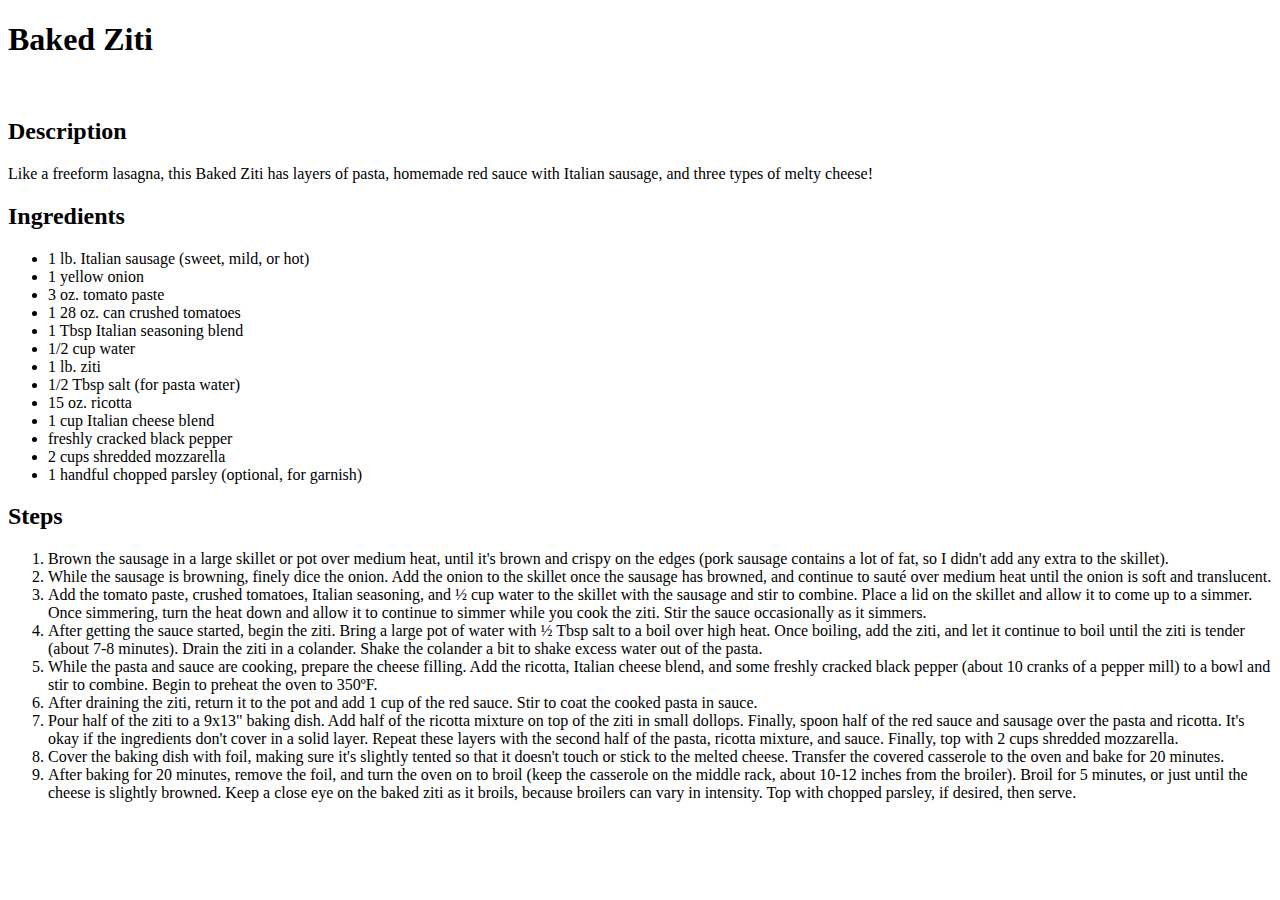
==== recipes/bakedziti.html @ f3d71c8a "Added two more recipe webpages using the foundation of the Chicken Tikka Masala one." ====
<!DOCTYPE html>
<html lang="en">
<head>
    <meta charset="UTF-8">
    <meta http-equiv="X-UA-Compatible" content="IE=edge">
    <meta name="viewport" content="width=device-width, initial-scale=1.0">
    <title>Document</title>
</head>
<body>
    <h1>Baked Ziti</h1>
    <img src="https://bakerbynature.com/wp-content/uploads/2021/01/Baked-Ziti-1-of-1.jpg" alt="">
        <h2>Description</h2>
            <p>Like a freeform lasagna, this Baked Ziti has layers of pasta, homemade red sauce with Italian sausage, and three types of melty cheese!</p>
        <h2>Ingredients</h2>
            <ul>
                <li>1 lb. Italian sausage (sweet, mild, or hot)</li>
                <li>1 yellow onion</li>
                <li>3 oz. tomato paste</li>
                <li>1 28 oz. can crushed tomatoes</li>
                <li>1 Tbsp Italian seasoning blend</li>
                <li>1/2 cup water</li>
                <li>1 lb. ziti</li>
                <li>1/2 Tbsp salt (for pasta water)</li>
                <li>15 oz. ricotta</li>
                <li>1 cup Italian cheese blend</li>
                <li>freshly cracked black pepper</li>
                <li>2 cups shredded mozzarella</li>
                <li>1 handful chopped parsley (optional, for garnish)</li>
            </ul>
        <h2>Steps</h2>
            <ol>
                <li>Brown the sausage in a large skillet or pot over medium heat, until it's brown and crispy on the edges (pork sausage contains a lot of fat, so I didn't add any extra to the skillet).</li>
                <li>While the sausage is browning, finely dice the onion. Add the onion to the skillet once the sausage has browned, and continue to sauté over medium heat until the onion is soft and translucent.</li>
                <li>Add the tomato paste, crushed tomatoes, Italian seasoning, and ½ cup water to the skillet with the sausage and stir to combine. Place a lid on the skillet and allow it to come up to a simmer. Once simmering, turn the heat down and allow it to continue to simmer while you cook the ziti. Stir the sauce occasionally as it simmers.</li>
                <li>After getting the sauce started, begin the ziti. Bring a large pot of water with ½ Tbsp salt to a boil over high heat. Once boiling, add the ziti, and let it continue to boil until the ziti is tender (about 7-8 minutes). Drain the ziti in a colander. Shake the colander a bit to shake excess water out of the pasta.</li>
                <li>While the pasta and sauce are cooking, prepare the cheese filling. Add the ricotta, Italian cheese blend, and some freshly cracked black pepper (about 10 cranks of a pepper mill) to a bowl and stir to combine. Begin to preheat the oven to 350ºF.</li>
                <li>After draining the ziti, return it to the pot and add 1 cup of the red sauce. Stir to coat the cooked pasta in sauce.</li>
                <li>Pour half of the ziti to a 9x13" baking dish. Add half of the ricotta mixture on top of the ziti in small dollops. Finally, spoon half of the red sauce and sausage over the pasta and ricotta. It's okay if the ingredients don't cover in a solid layer. Repeat these layers with the second half of the pasta, ricotta mixture, and sauce. Finally, top with 2 cups shredded mozzarella.</li>
                <li>Cover the baking dish with foil, making sure it's slightly tented so that it doesn't touch or stick to the melted cheese. Transfer the covered casserole to the oven and bake for 20 minutes.</li>
                <li>After baking for 20 minutes, remove the foil, and turn the oven on to broil (keep the casserole on the middle rack, about 10-12 inches from the broiler). Broil for 5 minutes, or just until the cheese is slightly browned. Keep a close eye on the baked ziti as it broils, because broilers can vary in intensity. Top with chopped parsley, if desired, then serve.</li>
            </ol>
</body>
</html>
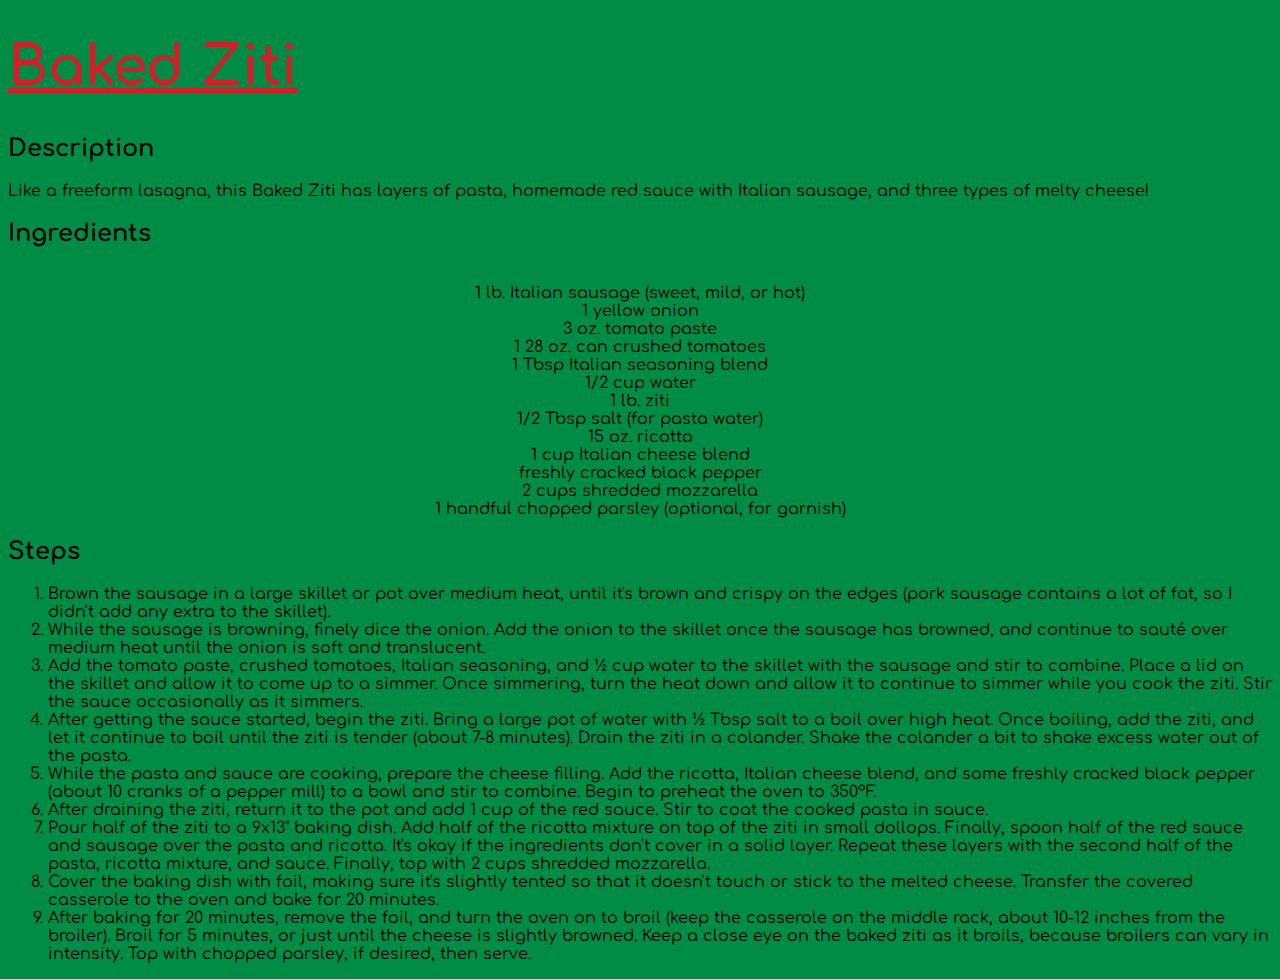
==== commit d7dac1ea: "Added lots of CSS style changes while experimenting." ====
--- a/recipes/bakedziti.html
+++ b/recipes/bakedziti.html
@@ -1,13 +1,22 @@
 <!DOCTYPE html>
 <html lang="en">
 <head>
+    <link rel="stylesheet" href="/style.css">
     <meta charset="UTF-8">
     <meta http-equiv="X-UA-Compatible" content="IE=edge">
     <meta name="viewport" content="width=device-width, initial-scale=1.0">
     <title>Document</title>
+    <style>
+        * {
+            background-color: rgb(0, 140, 69);
+        }
+        h1 {
+            color: rgb(205, 33, 42);
+        }
+    </style>
 </head>
 <body>
-    <h1>Baked Ziti</h1>
+    <h1 class="recnames">Baked Ziti</h1>
     <img src="https://bakerbynature.com/wp-content/uploads/2021/01/Baked-Ziti-1-of-1.jpg" alt="">
         <h2>Description</h2>
             <p>Like a freeform lasagna, this Baked Ziti has layers of pasta, homemade red sauce with Italian sausage, and three types of melty cheese!</p>
--- a/style.css
+++ b/style.css
@@ -0,0 +1,41 @@
+@import url('https://fonts.googleapis.com/css2?family=Comfortaa:wght@300&display=swap');
+
+body {
+    font-family: 'Comfortaa', sans-serif;
+}
+
+.joeys {
+    text-align: center;
+    font-size: 140px;
+    color: rgb(3, 149, 233);
+}
+
+.recnames {
+    font-size: 55px;
+    text-decoration: underline;
+}
+
+ul {
+    text-align: center;
+    display: inline;
+}
+
+img {
+    float: right;
+}
+
+.links {
+    font-size: 70px;
+}
+
+a,
+a:visited {
+    text-decoration: none;
+    color: rgb(228, 63, 90);
+}
+
+a:hover {
+    border-style: solid;
+    border-color: rgb(228, 63, 90);
+    border-radius: 15px;
+}